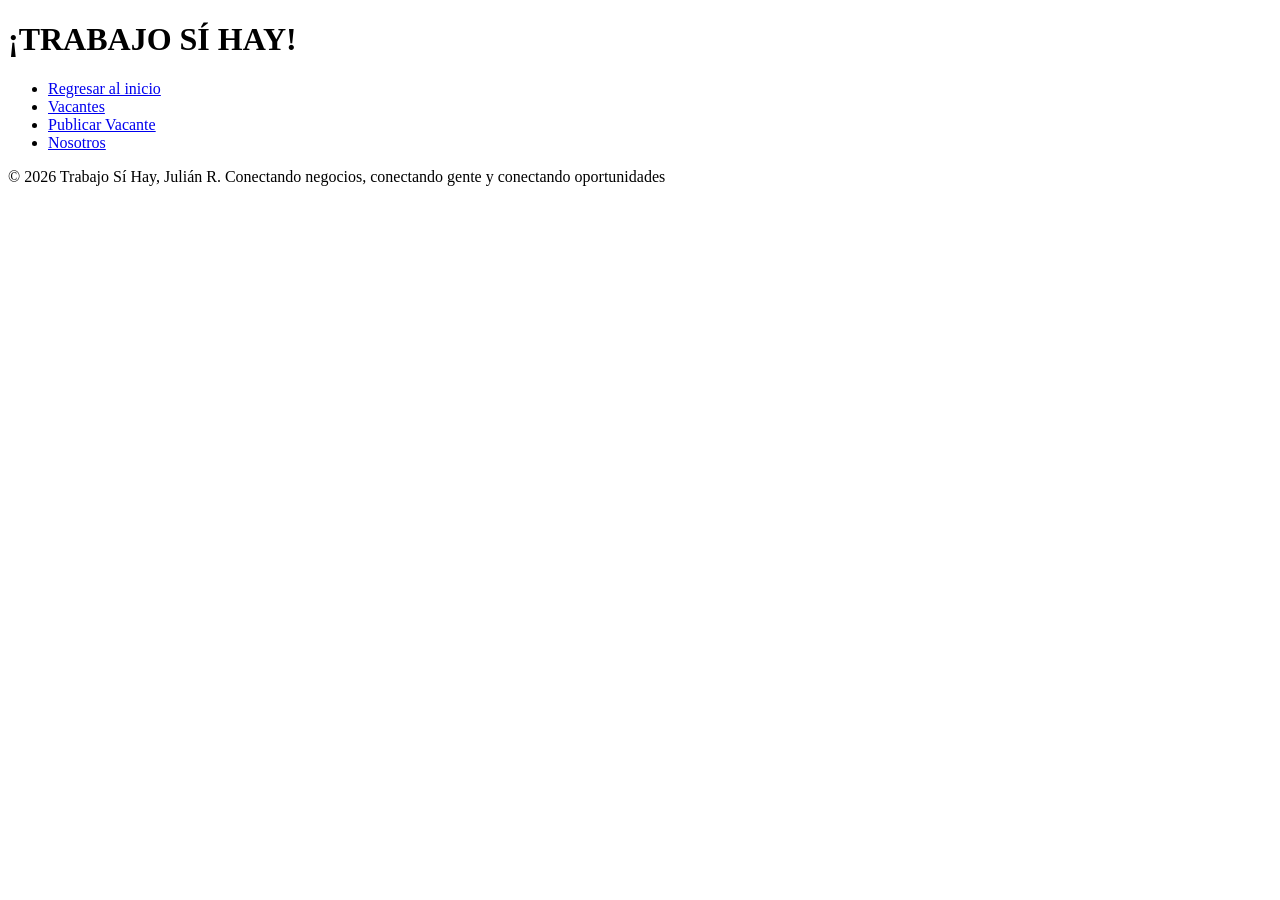
==== index.html @ 04474c91 "Estructura inicial y esqueleto de index.html" ====
<!DOCTYPE html>
<html lang="es">
<head>
    <meta charset="UTF-8">
    <meta name="viewport" content="width=device-width, initial-scale=1.0">
    <title>Trabajo Sí Hay | Inicio</title>
    <link rel="stylesheet" href="css/estilos.css">
</head>
<body>
    <header>
        <h1 class="logo">¡TRABAJO SÍ HAY!</h1>
            <nav class="menu">
            <ul>
                <li><a href="index.html">Regresar al inicio</a></li>
                <li><a href="vacantes.html">Vacantes</a></li>
                <li><a href="publicar.html">Publicar Vacante</a></li>
                <li><a href="nosotros.html">Nosotros</a></li>
            </ul>
    </nav>
    </header>
    <main>
        <!-- contenido-->
    </main> 
    
    <footer>
        <p>© 2026 Trabajo Sí Hay, Julián R. Conectando negocios, conectando gente y conectando oportunidades</p>
 
   </footer>
<script src="js/main.js"></script>
</body>
</html>
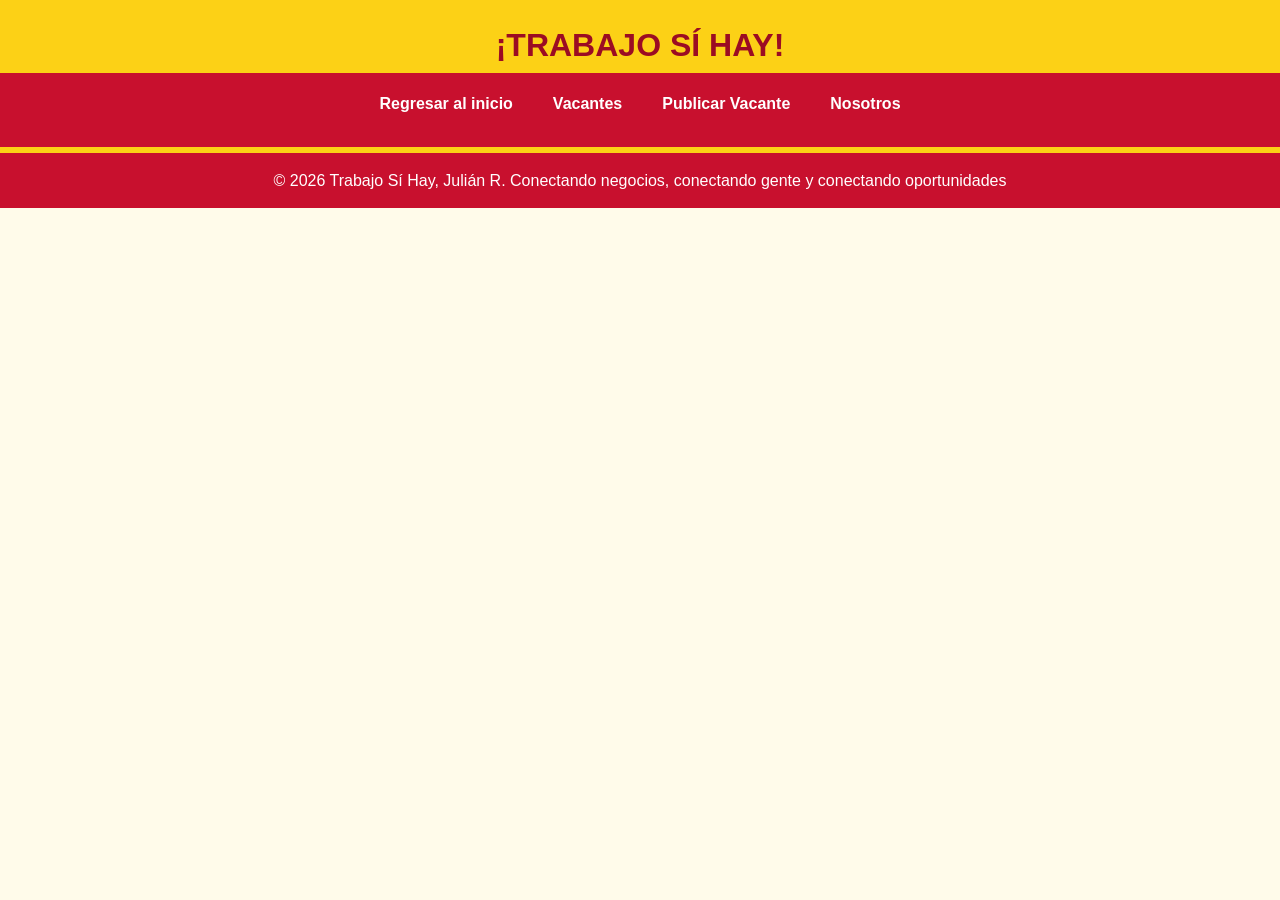
==== commit af67a94d: "CSS base móvil" ====
--- a/index.html
+++ b/index.html
@@ -19,7 +19,7 @@
     </nav>
     </header>
     <main>
-        <!-- contenido-->
+       
     </main> 
     
     <footer>
--- a/css/estilos.css
+++ b/css/estilos.css
@@ -0,0 +1,59 @@
+:root{
+    --blanco:#fff;
+    --amarillo: #FCD116;
+    --rojo: #C8102E;
+    --rojo-oscuro: #9B0C23;
+    --texto: #212529;
+    --fondo: #FFFBEA;
+}
+
+*{
+    margin: 0;
+    padding: 0;
+    box-sizing: border-box;
+}
+
+body{
+    background-color: var(--fondo);
+    color: var(--texto);
+    font-family: Arial, Helvetica, sans-serif;
+    line-height: 1.6;
+}
+
+header{
+    background: linear-gradient(to bottom, var(--amarillo) 50%, var(--rojo) 50%);
+    padding: 20px;
+    text-align: center;
+}
+.logo{
+    color: var(--rojo-oscuro);
+    margin-bottom: 10px;
+}
+
+.menu ul{
+    list-style: none;
+    display: flex;
+    justify-content: center;
+    flex-wrap: wrap;
+    gap: 20px;
+}
+
+.menu a{
+    color: var(--blanco);
+    text-decoration: none;
+    font-weight: bold;
+    display: block;
+    padding: 10px;
+}
+
+.menu a:hover{
+    color: var(--amarillo);
+}
+
+footer{
+    background-color: var(--rojo);
+    color: var(--blanco);
+    text-align: center;
+    padding: 15px;
+    border-top: 6px solid var(--amarillo);
+}
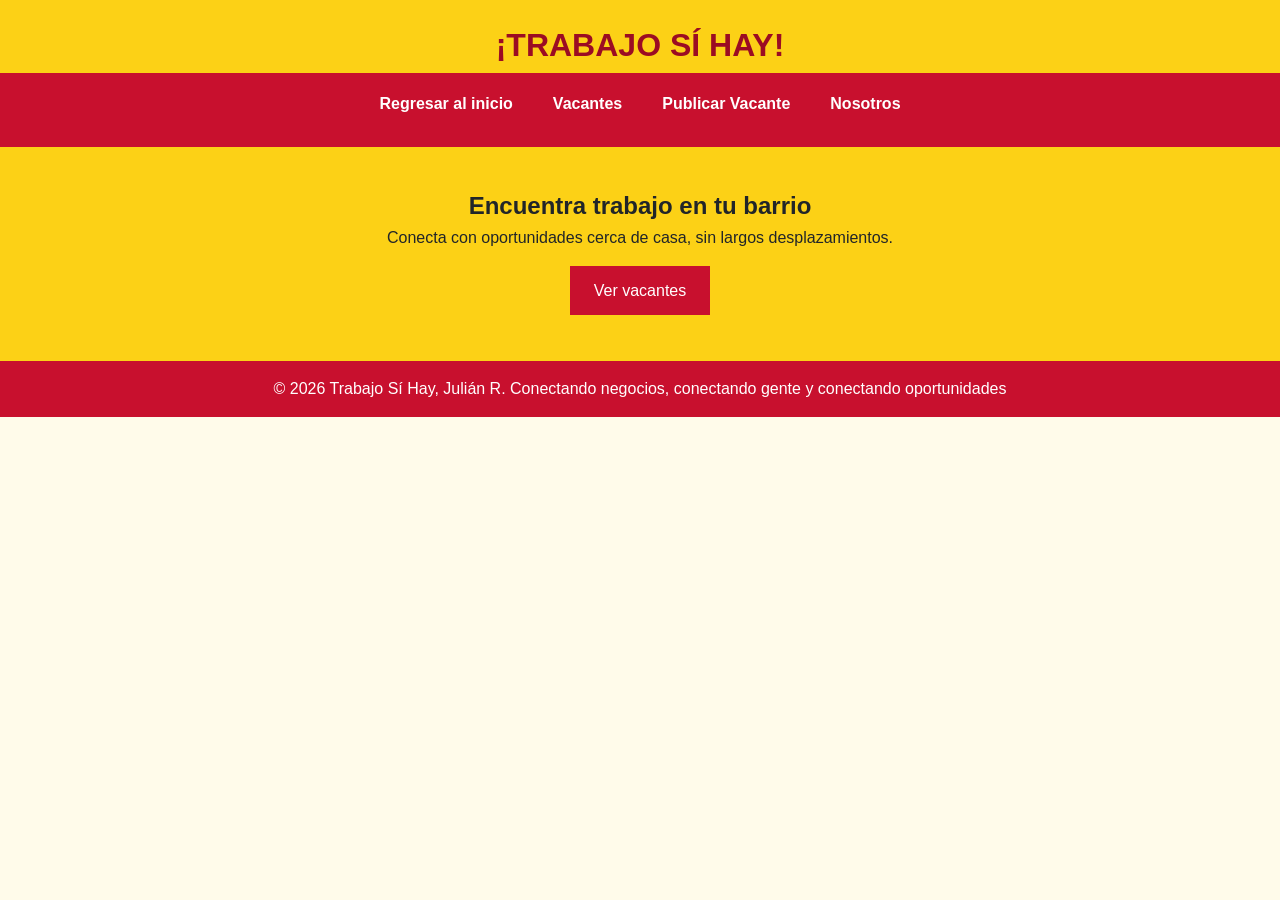
==== commit 66f610bb: "Hero en index" ====
--- a/index.html
+++ b/index.html
@@ -20,12 +20,15 @@
     </header>
     <main>
        
+        <section class="hero">
+          <h2>Encuentra trabajo en tu barrio</h2>
+          <p>Conecta con oportunidades cerca de casa, sin largos desplazamientos.</p>
+          <a href="vacantes.html" class="btn">Ver vacantes</a>
+        </section>
     </main> 
-    
-    <footer>
-        <p>© 2026 Trabajo Sí Hay, Julián R. Conectando negocios, conectando gente y conectando oportunidades</p>
- 
-   </footer>
+        <footer>
+          <p>© 2026 Trabajo Sí Hay, Julián R. Conectando negocios, conectando gente y conectando oportunidades</p>
+        </footer>
 <script src="js/main.js"></script>
 </body>
 </html>
--- a/css/estilos.css
+++ b/css/estilos.css
@@ -25,6 +25,7 @@
     padding: 20px;
     text-align: center;
 }
+
 .logo{
     color: var(--rojo-oscuro);
     margin-bottom: 10px;
@@ -50,6 +51,22 @@
     color: var(--amarillo);
 }
 
+.hero{
+    padding: 40px 20px;
+    text-align: center;
+    background-color: var(--amarillo);
+}
+
+.btn{
+    display: inline-block;
+    background-color: var(--rojo);
+    color: var(--blanco);
+    padding: 12px 24px;
+    text-decoration: none;
+    margin-top: 15px;
+
+}
+
 footer{
     background-color: var(--rojo);
     color: var(--blanco);
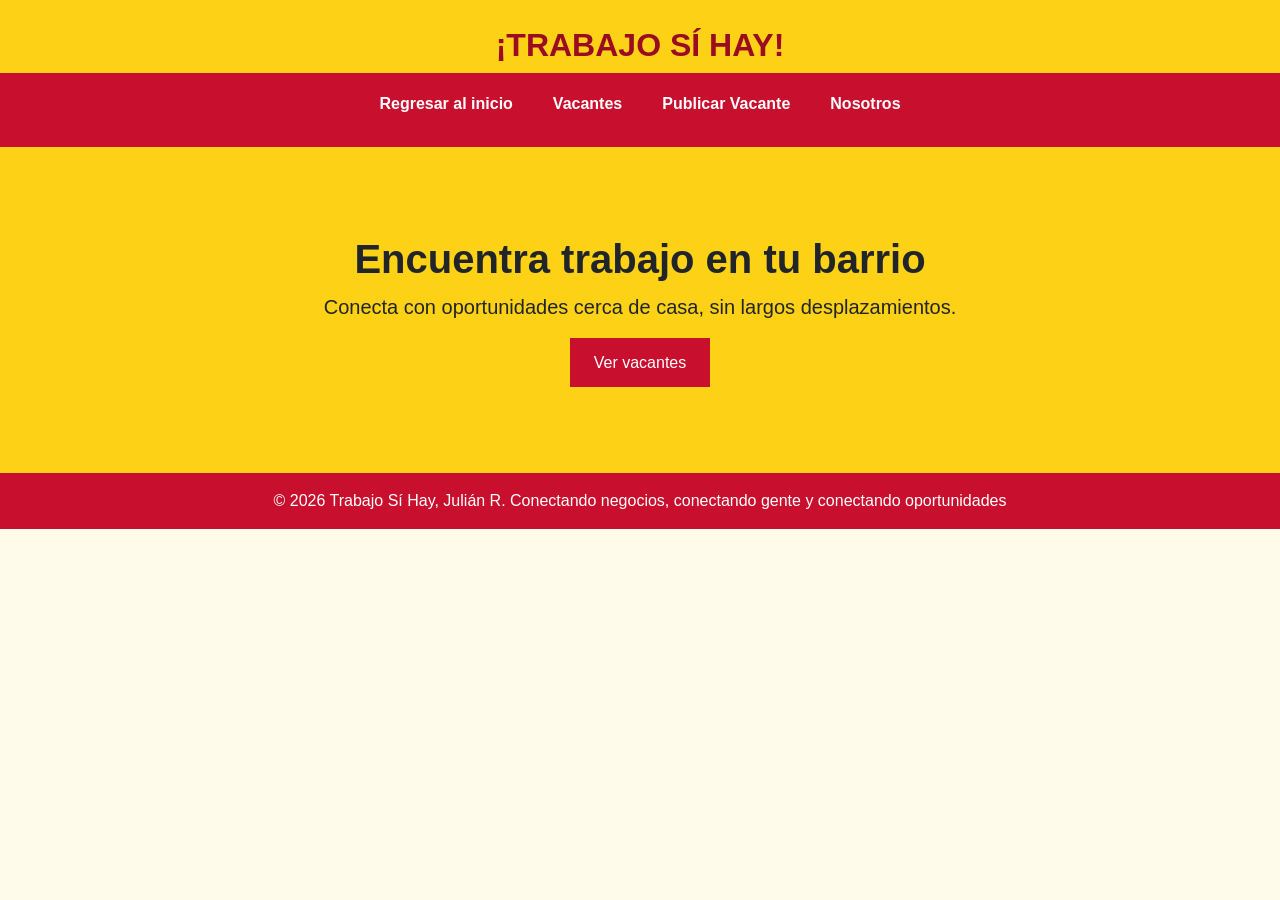
==== commit 035d8dd6: "Vacantes desde JavaScript" ====
--- a/index.html
+++ b/index.html
@@ -29,6 +29,7 @@
         <footer>
           <p>© 2026 Trabajo Sí Hay, Julián R. Conectando negocios, conectando gente y conectando oportunidades</p>
         </footer>
-<script src="js/main.js"></script>
+<script src="js/main.js">
+</script>
 </body>
 </html>
--- a/css/estilos.css
+++ b/css/estilos.css
@@ -74,3 +74,16 @@
     padding: 15px;
     border-top: 6px solid var(--amarillo);
 }
+
+@media (min-width: 768px){
+    .hero{
+        padding: 80px 40px;
+    }
+
+    .hero h2{
+        font-size: 40px;
+    }
+    .hero p{
+        font-size: 20px;
+    }
+}
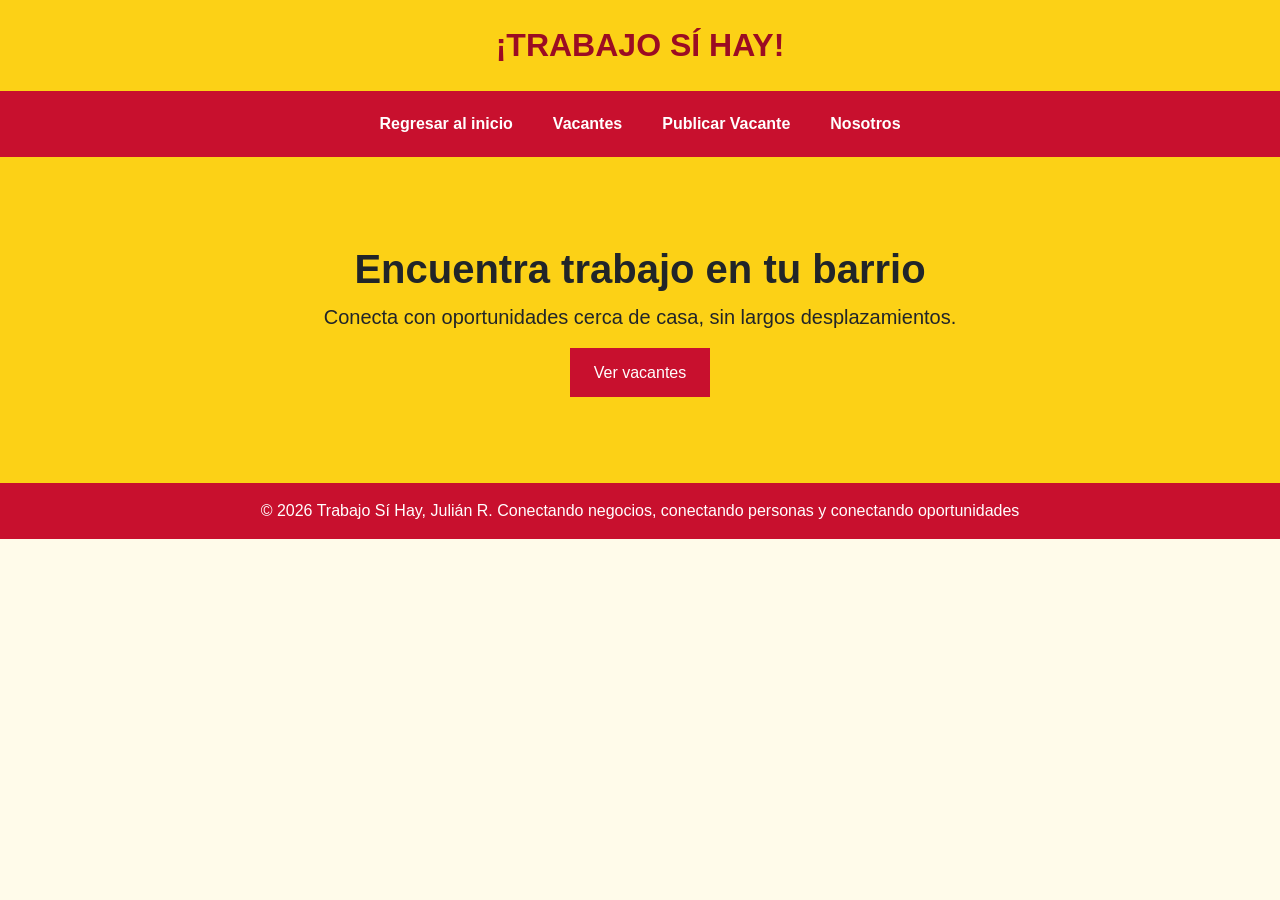
==== commit e0f23456: "Footer igual en las 4 paginas" ====
--- a/index.html
+++ b/index.html
@@ -19,17 +19,14 @@
     </nav>
     </header>
     <main>
-       
-        <section class="hero">
+          <section class="hero">
           <h2>Encuentra trabajo en tu barrio</h2>
           <p>Conecta con oportunidades cerca de casa, sin largos desplazamientos.</p>
           <a href="vacantes.html" class="btn">Ver vacantes</a>
         </section>
     </main> 
         <footer>
-          <p>© 2026 Trabajo Sí Hay, Julián R. Conectando negocios, conectando gente y conectando oportunidades</p>
+          <p>© 2026 Trabajo Sí Hay, Julián R. Conectando negocios, conectando personas y conectando oportunidades</p>
         </footer>
-<script src="js/main.js">
-</script>
 </body>
 </html>
--- a/css/estilos.css
+++ b/css/estilos.css
@@ -21,14 +21,18 @@
 }
 
 header{
-    background: linear-gradient(to bottom, var(--amarillo) 50%, var(--rojo) 50%);
-    padding: 20px;
     text-align: center;
 }
 
 .logo{
     color: var(--rojo-oscuro);
-    margin-bottom: 10px;
+    padding: 20px;
+    background-color: var(--amarillo);
+}
+
+.menu{
+    background-color: var(--rojo);
+    padding: 10px;
 }
 
 .menu ul{
@@ -67,6 +71,99 @@
 
 }
 
+.tarjeta{
+    background-color: var(--blanco);
+    padding: 20px;
+    margin: 15px;
+    border-radius: 10px;
+    border-left: 6px solid var(--rojo);
+    box-shadow: 0 2px 6px rgba(0, 0, 0, 0.15);
+}
+
+.titulo-seccion{
+    text-align: center;
+    color: var(--rojo-oscuro);
+    margin-top: 30px;
+}
+
+.aviso{
+    max-width: 500px;
+    margin: 15px auto;
+    padding: 12px;
+    background-color: var(--amarillo);
+    border-left: 6px solid var(--rojo);
+    border-radius: 10px;
+    font-size: 14px;
+    text-align: center;
+}
+
+.nosotros{
+    max-width: 700px;
+    margin: 20px auto;
+    padding: 25px;
+    background-color: var(--blanco);
+    border-radius: 10px;
+    box-shadow: 0 2px 6px rgba(0, 0, 0, 0.15);
+}
+
+.nosotros .credito{
+    font-size: 12px;
+    text-align: center;
+}
+
+.nosotros p{
+    font-size: 18px;
+    margin-bottom: 15px;
+}
+
+.nosotros img{
+    display: block;
+    max-width: 100%;
+    width: 450px;
+    height: auto;
+    margin: 20px auto 5px;
+    border-radius: 10px;
+}
+
+#form-vacante label{
+    display: block;
+    margin-top: 15px;
+    font-weight: bold;
+}
+
+#form-vacante input{
+    width: 100%;
+    padding: 10px;
+    border: 1px solid var(--texto);
+    border-radius: 10px;
+}
+
+#form-vacante{
+    background-color: var(--blanco);
+    padding: 25px;
+    margin: 20px auto;
+    max-width: 500px;
+    border-radius: 10px;
+    box-shadow: 0 2px 6px rgba(0, 0, 0, 0.15);
+}
+
+#form-vacante button{
+    width: 100%;
+    margin-top: 20px;
+    padding: 12px;
+    background-color: var(--rojo);
+    color: var(--blanco);
+    border: none;
+    border-bottom: 6px solid var(--rojo-oscuro);
+    border-radius: 10px;
+    font-weight: bold;
+    cursor: pointer;
+}
+
+#form-vacante  button:hover{
+    background-color: var(--rojo-oscuro);
+}
+
 footer{
     background-color: var(--rojo);
     color: var(--blanco);
@@ -86,4 +183,9 @@
     .hero p{
         font-size: 20px;
     }
+
+    #lista-vacantes{
+        display: grid;
+        grid-template-columns: 1fr 1fr;
+    }
 }
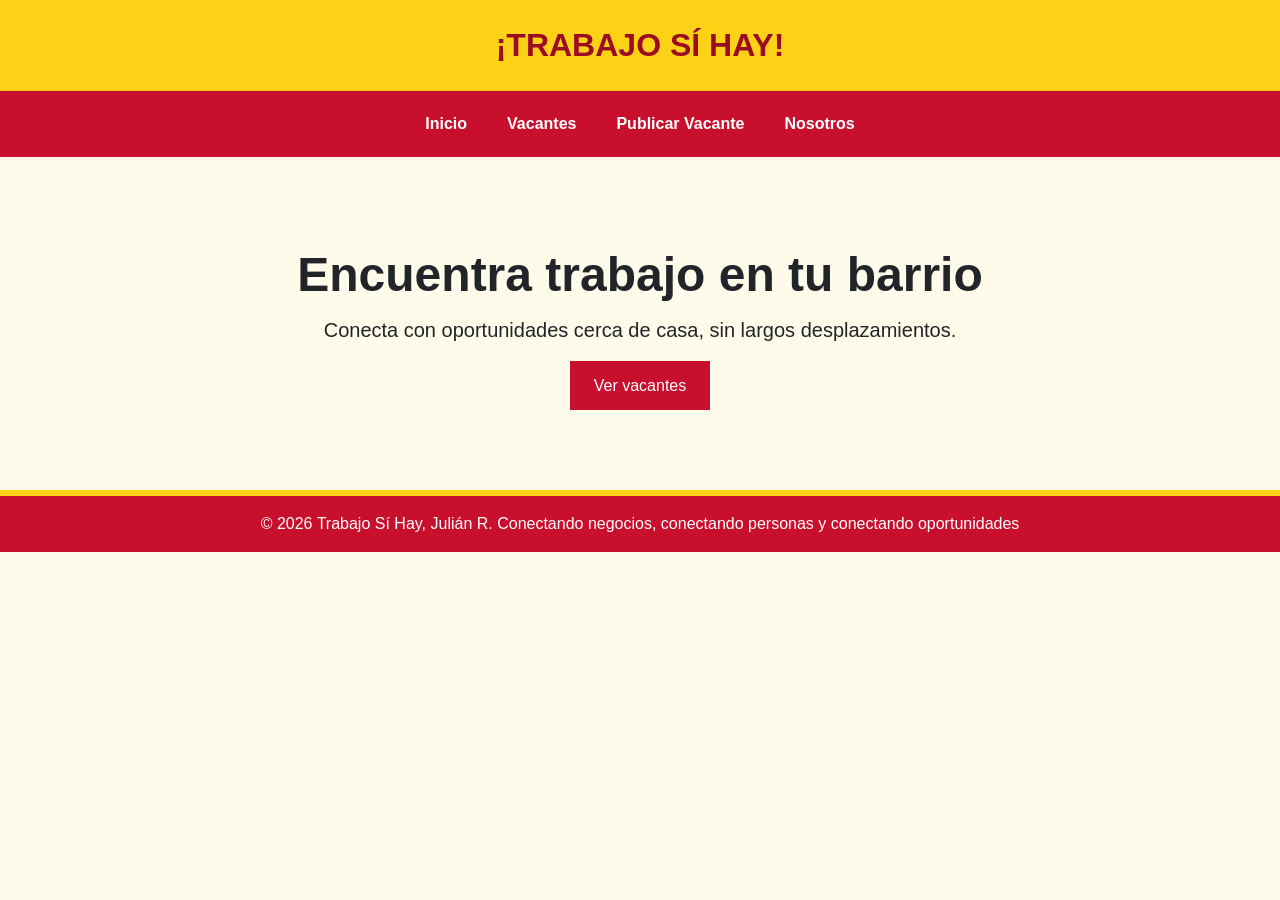
==== commit b259cba3: "Cambio Regresar al inicio por Inicio en el mení" ====
--- a/index.html
+++ b/index.html
@@ -11,7 +11,7 @@
         <h1 class="logo">¡TRABAJO SÍ HAY!</h1>
             <nav class="menu">
             <ul>
-                <li><a href="index.html">Regresar al inicio</a></li>
+                <li><a href="index.html">Inicio</a></li>
                 <li><a href="vacantes.html">Vacantes</a></li>
                 <li><a href="publicar.html">Publicar Vacante</a></li>
                 <li><a href="nosotros.html">Nosotros</a></li>
--- a/css/estilos.css
+++ b/css/estilos.css
@@ -58,7 +58,7 @@
 .hero{
     padding: 40px 20px;
     text-align: center;
-    background-color: var(--amarillo);
+    background-color: var(--fondo);
 }
 
 .btn{
@@ -86,6 +86,19 @@
     margin-top: 30px;
 }
 
+.filtro{
+    text-align: center;
+    margin: 15px;
+    font-weight: bold;
+}
+
+.filtro select{
+    padding: 8px;
+    margin-left: 8px;
+    border: 2px solid var(--rojo);
+    border-radius: 10px;
+    font-size: 16px;
+}
 .aviso{
     max-width: 500px;
     margin: 15px auto;
@@ -131,7 +144,7 @@
     font-weight: bold;
 }
 
-#form-vacante input{
+#form-vacante input, #form-vacante select{
     width: 100%;
     padding: 10px;
     border: 1px solid var(--texto);
@@ -188,4 +201,14 @@
         display: grid;
         grid-template-columns: 1fr 1fr;
     }
+}
+
+@media (min-width: 1024px){
+    #lista-vacantes{
+        grid-template-columns: 1fr 1fr;
+    }
+    .hero h2{
+        font-size: 48px;
+
+    }
 }
